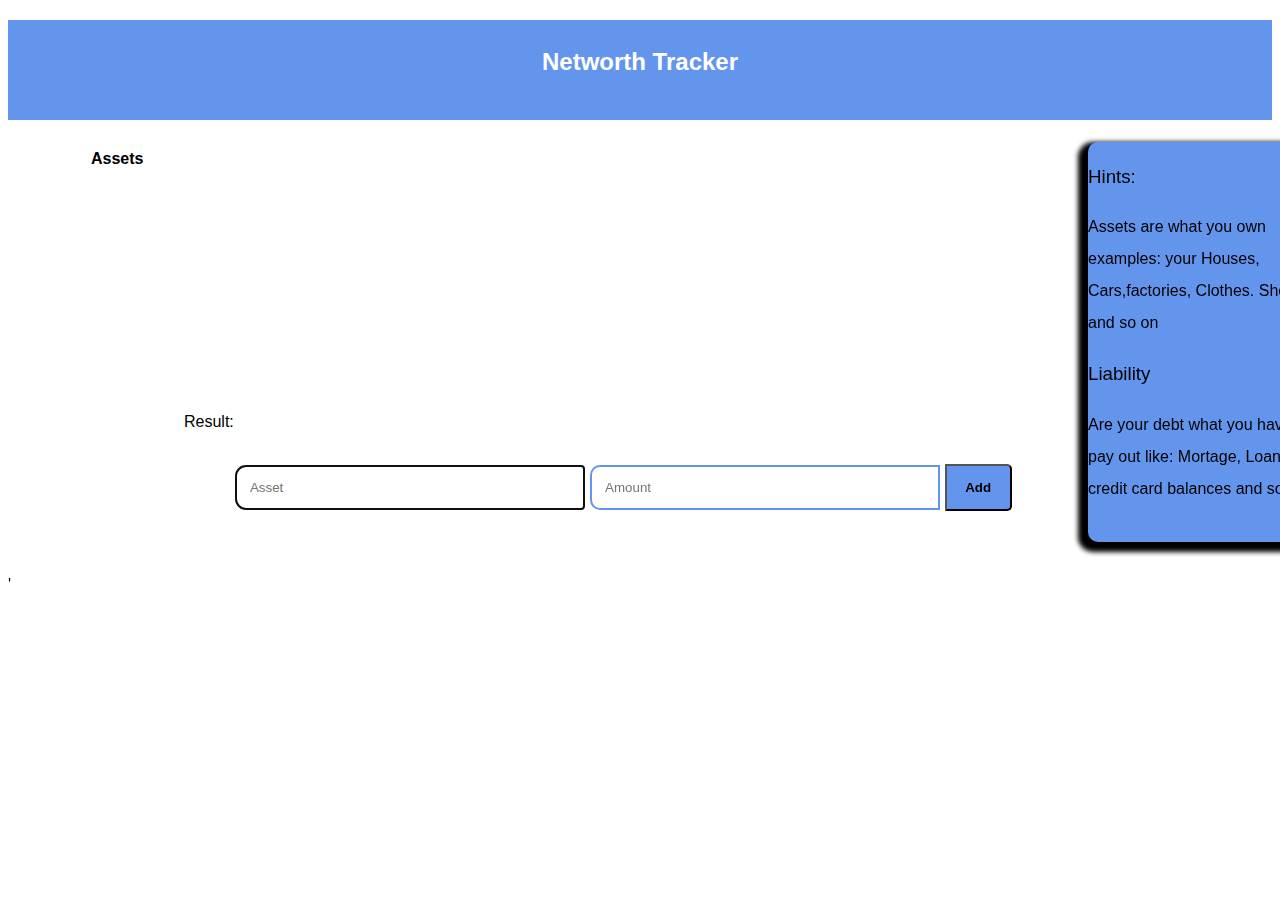
==== index.html @ 4b2bfd61 "Merge pull request #1 from Haroonabdulrazaq/master" ====
<!DOCTYPE html>
<html>
<head>
    <meta charset="utf-8" />
    <meta http-equiv="X-UA-Compatible" content="IE=edge">
    <title>Page Title</title>
    <meta name="viewport" content="width=device-width, initial-scale=1">
    <link rel="stylesheet" type="text/css" media="screen" href="networth.css" />

</head>
<body>
    <header class="header">
        <h2 id="h2">Networth Tracker</h2>
    </header> 
      <table id="section-asset">
            <th id="asset-article" style="display:inline-block">Assets</th>
      </table>
    <main>
        <div id="main-wrapper">
             
            <form id="form">
                    <span id="Result">Result:</span><br>
               <input type="text" class="input" id="asset" autofocus placeholder="Asset">             
               <input type="text" class="input" id="amount" placeholder="Amount"> <button type="submit" id="button" >Add</button>
                <br><br>
                
               
             
            </form>
        </div>
    </main>'
    <aside id="aside">
        <h3 class="h3">Hints:<br> </h3>
        <p>Assets are what you own examples: your Houses, Cars,factories, Clothes. Shoes and so on</p>
        <h3 class="h3">Liability</h3>
        <p>Are your debt what you have to pay out like: Mortage, Loan,  credit card balances and so on</p>

    </aside>
    <script src="networth.js"></script>
</body>
</html>
---- networth.css ----
body{
    font-family: 'Segoe UI', Tahoma, Geneva, Verdana, sans-serif;
    line-height: 2em;
}
.header{
    width: 100%;
    height: 100px;
    border-left: 5px;
    background: cornflowerblue;
    
}
h2{
    text-align: center;
   color: white;
   border-right-width:5px; 
    line-height: 3.5em;
}

#form{
    display: inline;
   margin-top:250px;

}
#main-wrapper{
  margin-top: 15em;
  margin-left: 10em;
}
input{
    margin:2em;   
    margin-left: 0em;
    margin-right: 0em;   
    border: 2px solid  cornflowerblue;
    border-top-left-radius: 10px;
    border-collapse: collapse;
    border-bottom-left-radius: 10px;
    padding: 1em;
    padding-right: 0em;
    width: 25em;
}
span{
    padding: 1em;
    padding-bottom: 30em;
}
#result{
text-align: center;

}
button{
    width: 5em;
    height: 3.5em;
    border-top-right-radius: 5px;
    border-bottom-right-radius: 5px;
    font-weight: bolder;
    font-family: -apple-system, BlinkMacSystemFont, 'Segoe UI', Roboto, Oxygen, Ubuntu, Cantarell, 'Open Sans', 'Helvetica Neue', sans-serif;
    background: cornflowerblue;

}
h3{
    font-weight: lighter;
    font-family: -apple-system, BlinkMacSystemFont, 'Segoe UI', Roboto, Oxygen, Ubuntu, Cantarell, 'Open Sans', 'Helvetica Neue', sans-serif;
}
#section-asset{
    nargin:3em;
    font-family: -apple-system, BlinkMacSystemFont, 'Segoe UI', Roboto, Oxygen, Ubuntu, Cantarell, 'Open Sans', 'Helvetica Neue', sans-serif;
    line-height: 0.5em;

}
#asset{
    margin-left:5em;
    margin-top:1em;
}
aside{
   position: fixed;
   top: 32em;
   left:68em;
    width:15em;
    margin-top:-370px;
    margin-right: 25px;
    height:25em;
    float: right;
    border-top-left-radius: 10px;
    border-bottom-left-radius: 10px;
    background: cornflowerblue;
    box-shadow: -5px 5px 5px 5px;
}
.errorMessage{
    text-align: center;
    color:red;
    font-style:italic;
}
#asset-article{
    text-align: center;
    margin-top:2em;
    margin-left: 5em;

  
}
 td{
    padding: 1em;

}
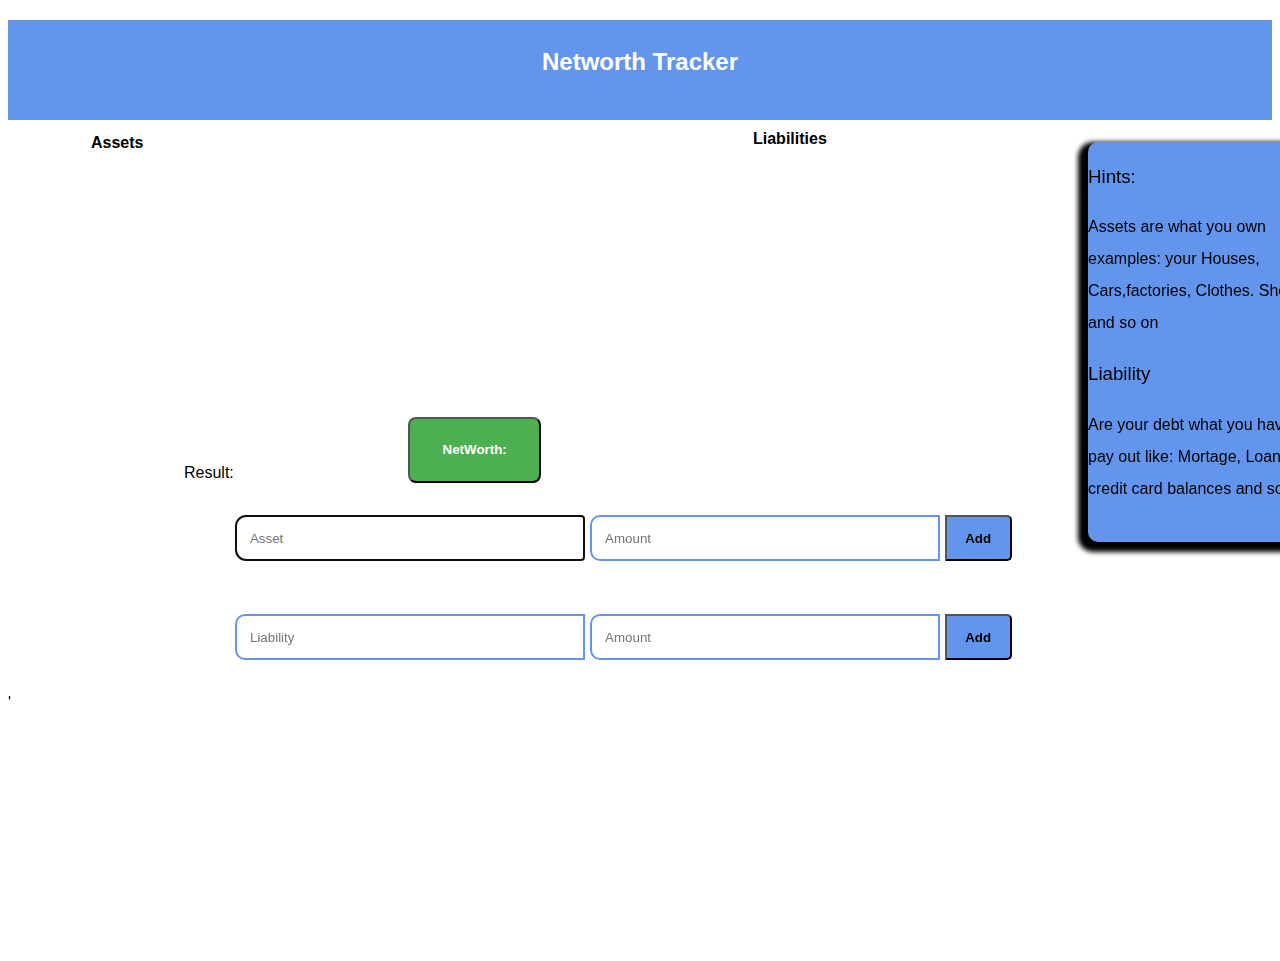
==== commit 745071ce: "Added the Liability section and Networth button" ====
--- a/index.html
+++ b/index.html
@@ -14,17 +14,25 @@
     </header> 
       <table id="section-asset">
             <th id="asset-article" style="display:inline-block">Assets</th>
+            
       </table>
+      <table id="liability-table" >
+        <th id="Liability-article" >Liabilities</th>
+      
+      </table>
+
     <main>
+        <button id="networthButton">NetWorth:</button>
         <div id="main-wrapper">
              
             <form id="form">
                     <span id="Result">Result:</span><br>
                <input type="text" class="input" id="asset" autofocus placeholder="Asset">             
                <input type="text" class="input" id="amount" placeholder="Amount"> <button type="submit" id="button" >Add</button>
-                <br><br>
-                
-               
+               <!--Liability Section -->
+               <input type="text" class="input" id="Liability"  placeholder="Liability">             
+               <input type="text" class="input" id="Liability-amount" placeholder="Amount"> <button type="submit" id="Liability-button">Add</button>
+                                                                                                                      
              
             </form>
         </div>
--- a/networth.css
+++ b/networth.css
@@ -20,6 +20,15 @@
     display: inline;
    margin-top:250px;
 
+}
+#liability-table{
+display:block;
+position:absolute;
+top:152px;
+left: 750px;
+float:right;
+margin-right: 25em;
+margin-top:-32px;
 }
 #main-wrapper{
   margin-top: 15em;
@@ -69,6 +78,10 @@
     margin-left:5em;
     margin-top:1em;
 }
+#Liability{
+    margin-left:5em;
+    margin-top:1em;
+}
 aside{
    position: fixed;
    top: 32em;
@@ -84,18 +97,35 @@
     box-shadow: -5px 5px 5px 5px;
 }
 .errorMessage{
-    text-align: center;
     color:red;
     font-style:italic;
 }
 #asset-article{
     text-align: center;
-    margin-top:2em;
+    margin-top:1em;
     margin-left: 5em;
 
   
 }
  td{
     padding: 1em;
+    margin: 100px;
+}
+#Liability-article{
+    display: block;
+    position: relative;
+    margin-top: 0px;
+    left:0px;
 
-}+}
+#networthButton{
+    width: 10em;
+    height: 5em;
+    background: #4CAF50;
+    border-radius:8px;
+    color: white;
+    font-family: -apple-system, BlinkMacSystemFont, 'Segoe UI', Roboto, Oxygen, Ubuntu, Cantarell, 'Open Sans', 'Helvetica Neue', sans-serif;
+    position: relative;
+    top: 20em; 
+    left: 30em; 
+}
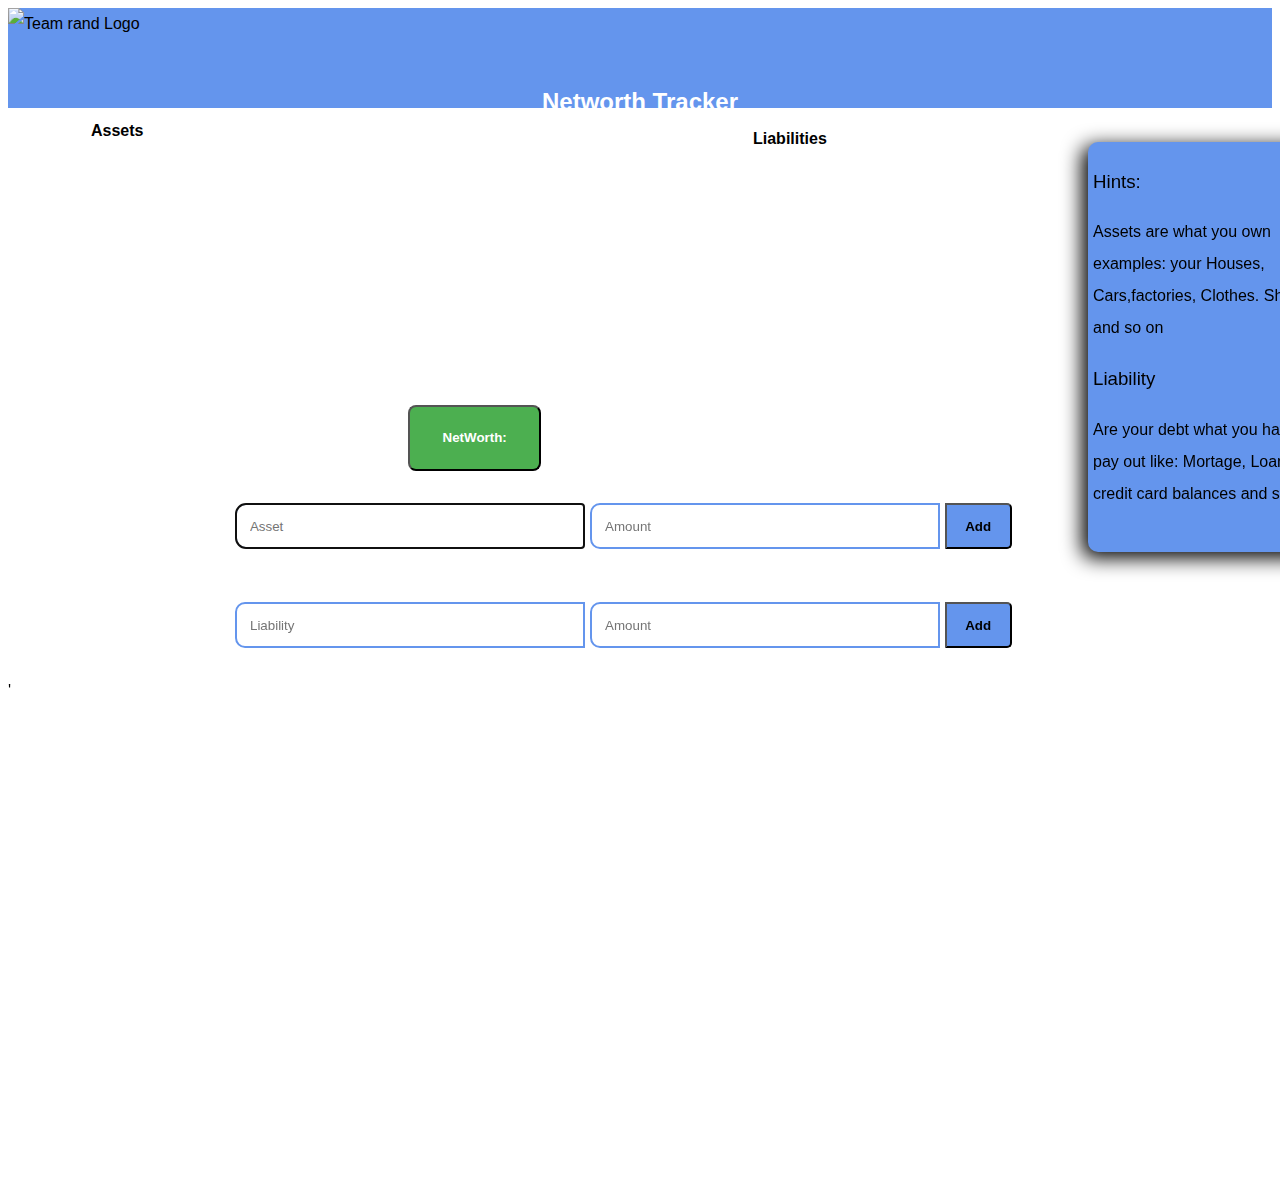
==== commit 07657711: "Merge pull request #3 from Haroonabdulrazaq/master" ====
--- a/index.html
+++ b/index.html
@@ -5,12 +5,12 @@
     <meta http-equiv="X-UA-Compatible" content="IE=edge">
     <title>Page Title</title>
     <meta name="viewport" content="width=device-width, initial-scale=1">
-    <link rel="stylesheet" type="text/css" media="screen" href="networth.css" />
+    <link rel="stylesheet" type="text/css" media="screen" href="resources/networth.css" />
 
 </head>
 <body>
     <header class="header">
-        <h2 id="h2">Networth Tracker</h2>
+     <img src="resources/TRlogo.png" alt="Team rand Logo" title="Team rand logo" width="120px" height="100px" /> <h2 id="h2">Networth Tracker</h2>
     </header> 
       <table id="section-asset">
             <th id="asset-article" style="display:inline-block">Assets</th>
@@ -22,11 +22,12 @@
       </table>
 
     <main>
-        <button id="networthButton">NetWorth:</button>
+
+        <button id="networthButton">NetWorth:</button><span id="TotalNetworth"></span>
         <div id="main-wrapper">
              
             <form id="form">
-                    <span id="Result">Result:</span><br>
+                    <span id="Result"></span><br>
                <input type="text" class="input" id="asset" autofocus placeholder="Asset">             
                <input type="text" class="input" id="amount" placeholder="Amount"> <button type="submit" id="button" >Add</button>
                <!--Liability Section -->
@@ -44,6 +45,6 @@
         <p>Are your debt what you have to pay out like: Mortage, Loan,  credit card balances and so on</p>
 
     </aside>
-    <script src="networth.js"></script>
+    <script src="resources/networth.js"></script>
 </body>
 </html>--- a/resources/networth.css
+++ b/resources/networth.css
@@ -0,0 +1,140 @@
+body{
+    font-family: 'Segoe UI', Tahoma, Geneva, Verdana, sans-serif;
+    line-height: 2em;
+}
+
+.header{
+    width: 100%;
+    height: 100px;
+    border-left: 5px;
+    background: cornflowerblue;
+    
+}
+h2{
+    text-align: center;
+    color: white;
+    border-right-width:5px; 
+    line-height: 3.5em;
+}
+
+#form{
+    display: inline;
+   margin-top:250px;
+
+}
+#liability-table{
+display:block;
+position:absolute;
+top:152px;
+left: 750px;
+float:right;
+margin-right: 25em;
+margin-top:-32px;
+}
+#main-wrapper{
+  margin-top: 15em;
+  margin-left: 10em;
+}
+input{
+    margin:2em;   
+    margin-left: 0em;
+    margin-right: 0em;   
+    border: 2px solid  cornflowerblue;
+    border-top-left-radius: 10px;
+    border-collapse: collapse;
+    border-bottom-left-radius: 10px;
+    padding: 1em;
+    padding-right: 0em;
+    width: 25em;
+}
+span{
+    padding: 1em;
+    padding-bottom: 30em;
+}
+#result{
+text-align: center;
+
+}
+button{
+    width: 5em;
+    height: 3.5em;
+    border-top-right-radius: 5px;
+    border-bottom-right-radius: 5px;
+    font-weight: bolder;
+    font-family: -apple-system, BlinkMacSystemFont, 'Segoe UI', Roboto, Oxygen, Ubuntu, Cantarell, 'Open Sans', 'Helvetica Neue', sans-serif;
+    background: cornflowerblue;
+
+}
+#TotalNetworth{
+    position: relative;
+    top:16.5em;
+    left: 26em;  
+font-family: -apple-system, BlinkMacSystemFont, 'Segoe UI', Roboto, Oxygen, Ubuntu, Cantarell, 'Open Sans', 'Helvetica Neue', sans-serif;
+
+}
+h3{
+    font-weight: lighter;
+    font-family: -apple-system, BlinkMacSystemFont, 'Segoe UI', Roboto, Oxygen, Ubuntu, Cantarell, 'Open Sans', 'Helvetica Neue', sans-serif;
+}
+#section-asset{
+    nargin:3em;
+    font-family: -apple-system, BlinkMacSystemFont, 'Segoe UI', Roboto, Oxygen, Ubuntu, Cantarell, 'Open Sans', 'Helvetica Neue', sans-serif;
+    line-height: 0.5em;
+
+}
+#asset{
+    margin-left:5em;
+    margin-top:1em;
+}
+#Liability{
+    margin-left:5em;
+    margin-top:1em;
+}
+aside{
+   position: fixed;
+   top: 32em;
+   left:68em;
+    width:15em;
+    margin-top:-370px;
+    margin-right: 25px;
+    height:25em;
+    padding:5px; 
+    float: right;
+    border-top-left-radius: 10px;
+    border-bottom-left-radius: 10px;
+    background: cornflowerblue;
+    box-shadow: -5px 5px 20px 1px;
+}
+.errorMessage{
+    color:red;
+    font-style:italic;
+}
+#asset-article{
+    text-align: center;
+    margin-top:1em;
+    margin-left: 5em;
+
+  
+}
+ td{
+    padding: 1em;
+    margin: 100px;
+}
+#Liability-article{
+    display: block;
+    position: relative;
+    margin-top: 0px;
+    left:0px;
+
+}
+#networthButton{
+    width: 10em;
+    height: 5em;
+    background: #4CAF50;
+    border-radius:8px;
+    color: white;
+    font-family: -apple-system, BlinkMacSystemFont, 'Segoe UI', Roboto, Oxygen, Ubuntu, Cantarell, 'Open Sans', 'Helvetica Neue', sans-serif;
+    position: relative;
+    top: 20em; 
+    left: 30em; 
+}
